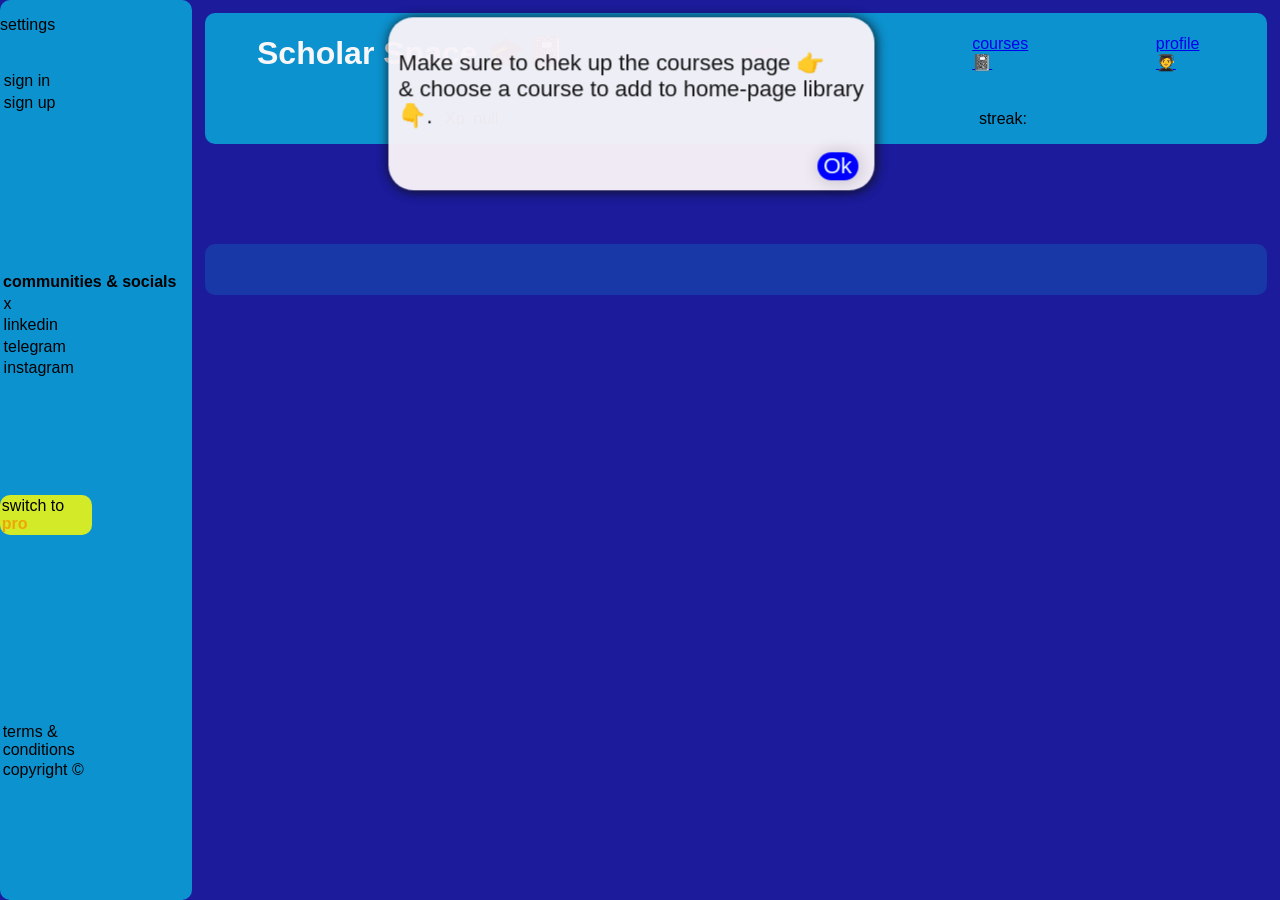
==== index.html @ 8e2b2804 "Add files via upload" ====
<!DOCTYPE html>
<html lang="en">
<head>
    <meta charset="UTF-8">
    <meta name="viewport" content="width=device-width, initial-scale=1.0">
    <title>Scolar Space</title>
    <link rel="stylesheet" href="index.css">
    <link rel="stylesheet" href="index2.css">
    <link rel="stylesheet" href="ttt.css">
</head>
<body id="bodyy">
    
    <div>
        <div id="top-container">
            
            <div id="inner-top-container">
                <h1>Scholar Space 🎓📓</h1>
                <p style="color: rgba(190, 30, 169, 0.938);">Home</p>
                <a href="courses.html"><p>courses 📓</p></a>
                <a href="profile.html"><p>profile🧑‍🎓</p></a>
            </div>
            <div id="inner-lower-container">
                <p id="xps">xp:</p>
                <p>streak:</p>
            </div>
        </div>
        <div id="side-menu">
            <p>settings</p>
            <div id="sign">
                <p>sign in</p>
                <p>sign up</p>
            </div>
            <div id="socials">
                <h3>communities & socials</h3>
                <p>x</p>
                <p>linkedin</p>
                <p>telegram</p>
                <p>instagram</p>
            </div>
             <div id="pro">
                <p>switch to <span>pro</span></p>
            </div>
            <div id="footer">
                <p>terms & conditions</p>
                <p>copyright ©️</p>
            </div>
        </div>
        <div id="mainContainer">
          <!--  <h2 id="cources">Courses</h2> -->
         <div id="courses">
          <!-- <h2>courses</h2>
              <div id="webDev">
                 <p id="webDevP">Web development </p>
                 <button id="drop-down-web">⬇️</button>
                 <div id="lessons" class="coursesS">
                    <ol>
                        <li id="html1">Html</li>
                        <li>Css</li>
                        <li>Javascript</li>
                        
                    </ol>
                 </div>
             </div> 
             <div id="sql">
                 <p >SQL intro </p>
                 <button id="drop-down-sql">⬇️</button>
             </div>
             <div id="javascript">
                 <p >javascript </p>
                 <button id="drop-down-js">⬇️</button>
             </div>
            -->
            
         </div>
         <div id="lessonscontainer" class="coursesS">
            <div id="progress-bar">
                <div id="progress-bar-2"></div>
                <div id="progress-bar-3"></div>
            </div>
            <button id="classtogle">❌</button>
            <div id="headingscontainer" >
               <h3 id="h3">tags</h3>
            </div>
            <div id="paragraphsctn">
               <p id="p1">HTML tags are the building blocks of web pages. They tell the browser how to display content</p>
               <p id="p2">Most tags have an opening and a closing tag, like &lt;p&gt; and &lt;/p&gt</p>
               <p id="p3">The &lt;body&gt; tag contains all the visible content of an HTML document</p>
            </div>
            <div id="imgsctn">
              <img id="img1" src="" alt="">
              <img id="img2" src="" alt="">
            </div>
            <div id="ansbtns">
                <h3 id="question">Select the correct paragraph element?</h3>
                <div id="ansbtnsC">
                    
                </div>
              <button id="btn1" class="ansbtns">coice a</button>
              <button id="btn2"class="ansbtns">choice b</button>
              <button id="btn3"class="ansbtns">choice c</button>
              <button id="btn4"class="ansbtns">choice d</button>
            </div>
            <div  id="ctrlbtns" >
                <button id="btn5">🔙</button>
                <button id="btn6">submit</button>
                <button id="btn7">🔜</button>
            </div>
            
            
            
           

         </div>
         <div id="resultscontainer" class="courcesS" class="resultsPage"></div>
         <div id="popup" class="popup" >
            <p>Make sure to chek up the courses page 👉 <br> & choose a course to add to home-page library <br> 👇.</p>
            <button id="popupbtn">Ok</button>
         </div>
        </div>

    </div>


    <script src="lessonspg.js"></script>
    <script src="index.js"></script>

</body>
</html>
---- index.css ----
body{
    background-color: rgba(9, 9, 148, 0.925);
    font-family: arial;
    margin: 0%;

}

h1{
    color: rgba(253, 248, 248, 0.979);
    font-weight: 600;
}
#top-container{
    position: fixed;
    overflow: hidden;
    background-color: rgba(0, 255, 255, 0.526);
    border-radius: 10px;
    margin-left: 16%;
    margin-right: 1%;
    margin-top: 1%;
    width: 83%;
    font-weight: 500;
}
#inner-top-container{
    display: flex;
    flex-direction: row;
    align-items: center;
    justify-content: space-around;

}
#inner-top-container p{ 
    margin:auto 7%;

    font-style: none;
    
}
#inner-top-container p:hover{
    cursor: pointer;
}
#inner-top-container p:active{
  color: rgba(0, 0, 0, 0.4);  
}
#side-menu{
    background-color: rgba(0, 255, 255, 0.526); 
    float: left;
    position: fixed;
    top: 0%;
    height:100%;
    width: 15%;
    border-radius: 10px;
    font-size: 1em;
    font-weight: 500;
}
#side-menu p:hover{
  cursor: pointer;
}
#side-menu p:active{
  color: rgba(0, 0, 0, 0.353);
}
#inner-lower-container{
    display: flex;
    flex-direction: row;
    align-items: center;
    justify-content: space-around;
  
}
.coursesS{
    display: none;
}

#courses{
    
    position: absolute;
    overflow: hidden;
    top: 20%;
    background-color: rgba(0, 255, 255, 0.126);
    border-radius: 10px;
    margin-left: 16%;
    margin-right: 1%;
    margin-top: 5%;
    padding: 2% 0% 2% 2%;
    width: 81%;
    height: auto;
}
#mainContainer h2{
    color: rgba(255, 255, 255, 0.836);
    font-family: gill sans;
    font-size: 2em;
    text-decoration: underline;
}
#courses div{
    width: 90%;
    padding: 3%;
    margin-bottom: 1%;
    border-radius: 5px;
    box-shadow: 3px 3px 4px rgb(112, 22, 185);
    background-color: rgba(0, 255, 255, 0.326);
}
#courses div:hover{
    
    background-color: rgba(0, 255, 255, 0.46);
    box-shadow: 3px 3px 6px rgb(220, 200, 236);
}
#courses div button{
margin: 3px 3px;
}
#courses div button:hover{
    cursor: pointer;
  

}
#courses #headerparagraph{
    color: rgb(12, 12, 12);
    background-color: rgba(240, 248, 255, 0.808);
    width:190px;
    border-radius: 10px;
    padding: 2px;
    font-size: 1.4em;
}
.headeR{
    color: red;
}
#courses div p{
    display: inline;
    padding-right: 85%;
    padding-top: 25px;
    padding-bottom: 25px;
}
#courses div p:hover{
     cursor: pointer;
    color: rgba(255, 255, 255, 0.5);
    font-size: 1.3em;
}
#courses div li:hover{
    
    cursor: pointer;
    color: rgba(255, 255, 255, 0.5);
    font-size: 1.3em;
}
#courses div li:active{
    
    color: rgba(0, 0, 0, 0.452);
}
#courses div button{
    position: relative;
    background: none;
    border: none;
    font-size: 2em;
}
#side-menu div p{
    margin: 2%;
}
#side-menu div h3{
    font-size: 1em;
    font-weight: 700;
    margin: 3px 3px;
}
#side-menu #sign{
    margin-top: 20%;
}
#side-menu #socials{
    position: absolute;
    top: 30%;
}
#side-menu #footer{
    top: 80%;
    position: absolute;
}
#side-menu #pro{
    position: absolute;
    top: 55%;
    background-color: rgba(253, 253, 5, 0.829);
    border-radius: 10px;
}
#side-menu #pro span{
    font-weight: 600;
    color: rgba(240, 165, 5, 0.993);
}
---- index2.css ----
#lessonscontainer{
    position: absolute;
    top: 6%;

    overflow: hidden;
    background: linear-gradient(135deg,white,rgba(240, 229, 239, 0.689));
    border-radius: 10px;
    margin-left: 16%;
    padding-left: 1%;
    padding-top: 2%;
    padding-bottom: 10%;
    width: 88%;
    height: 70vh;
    flex-direction: column;
    flex-wrap: wrap;
    justify-content: flex-start;
    margin-left: 10%;
    
    
}
#h2s{
    font-size: 1.3em;
    color: black;
}

h3{
    font-weight: 500;
}
#paragraphsctn{
    background-color: rgba(0, 0, 0, 0.171);
    padding: 2px;
    border-radius: 5px;
    margin-right: 1%;
}

#progress-bar{
    background-color: rgba(104, 103, 102, 0.404);
    height: 15px;
    width: 95%;
    border: none;
    border-radius: 10px;
}
#progress-bar-2{
    background-color: rgba(4, 199, 30, 0.589);
    height: 15px;
    border: none;
    border-radius: 10px; 
}
#progress-bar-3{
    background-color: rgba(7, 4, 199, 0.589);
    height: 15px;
    border: none;
    border-radius: 10px; 
}

#classtogle{
    font-size: 1.5em;
    position: absolute;
    background-color: rgba(255, 255, 255, 0.301);
    left: 90%;
    border: none;
    border-radius: 20px;
}
#classtogle:hover{
cursor: pointer;
background-color: rgba(243, 9, 9, 0.236);
 border-radius: 20px;
}

#ansbtns{
    display: flex;
    flex-direction: column;
   
}
#ansbtns button{
    width: 80%;
    font-size: 1.4em;
    text-align: left;
    padding: 10px;
    margin: 10px auto ;
    height: 20%;
    border: solid 1px rgba(0, 0, 0, 0.308);
    border-radius: 20px;
    color: rgba(2, 2, 2, 0.534);
    
}
.normalbtn{
    width: 80%;
    font-size: 1.4em;
    text-align: left;
    padding: 10px;
    margin: 10px auto ;
    height: 20%;
    border: solid 1px rgba(0, 0, 0, 0.308);
    border-radius: 20px;
    color: rgba(2, 2, 2, 0.534);
}
#ansbtns button:hover{
    cursor: pointer;
    font-size: 1.5em;
    font-weight: 500;
    color: rgba(17, 2, 2, 0.63);
}

.correctAns{
    background-color: rgba(46, 221, 23, 0.726);
}
.wrongAns{
    background-color: rgba(252, 4, 37, 0.61);
}





#ctrlbtns{
    
    display: flex;
    flex-direction: row;
    width: 95%;
    font-size: 1.5em;
    margin-bottom: 40px;
    position: absolute;
    top: 90%;
}
#ctrlbtns :active{
 background-color: rgba(175, 116, 231, 0.432);
}
#btn5{
font-size: 1.5em;
width: 10%;
background-color:rgba(7, 7, 240, 0.048);  
}
#btn6{
    width: 80%;
    font-size: 1.5em;
    background-color:rgba(7, 240, 221, 0.068);  
}
#btn7{
  width: 10%;
  font-size: 1.5em;
  background-color: rgba(7, 7, 240, 0.048);  
}
---- ttt.css ----
.resultsPage {
    color: rgba(82, 14, 150, 0.977);
    height: 70vh;
    position: absolute;
    top: 4%;
    overflow: hidden;
    background: linear-gradient(135deg,rgba(255, 255, 255, 0.925),rgba(113, 4, 134, 0.408));
    border-radius: 10px;
    margin-left: 26%;
    padding-left: 1%;
    padding-top: 2%;
    padding-bottom: 10%;
    width: 88%;
    flex-direction: column;
    flex-wrap: wrap;
    justify-content: flex-start;
    margin-left: 10%;
}

 .resultsPage  #classtogle1{
    margin-left: 95%;
    margin-top: 2px;
    font-size: 1.2em;
    color: rgba(236, 54, 9, 0.952);
    background-color: rgba(197, 193, 189, 0.39);
    border-radius: 20px;
}
 .resultsPage  #h31{
    text-align: center;
     font-family: 'Gill Sans', 'Gill Sans MT', Calibri, 'Trebuchet MS', sans-serif;
    font-size: 2.5em;
    font-weight: 500;
    text-decoration: underline;
    margin: 1%;
}
.resultsPage #p11{
    text-align: center;
    font-size: 8em;
    padding: 1.2%;
    margin: 0%;
    font-weight: 300;
}
.resultsPage  #p21{
    text-align: center;
    font-family: 'Gill Sans', 'Gill Sans MT', Calibri, 'Trebuchet MS', sans-serif;
    font-size: 2em;
    margin: 0%;
}
.resultsPage  #p31{
    text-align: center;
    font-family: 'Gill Sans', 'Gill Sans MT', Calibri, 'Trebuchet MS', sans-serif;
    font-size: 2em;
    margin: 0%;
}
.resultsPage #question1{
    text-align: center;
    font-family: 'Gill Sans', 'Gill Sans MT', Calibri, 'Trebuchet MS', sans-serif;
    font-size: 1.1em;
    font-weight: 200;
    color: rgba(0, 0, 0, 0.795);
}
.nodisplay{
    display: none;
}
.resultsPage  #btn51{
    font-size: 2em;
    margin-left: 20%;
    width: 20%;
    border-radius: 10px;
}
.resultsPage  #btn61{
    font-size: 2em;
    width: 40%;
    border-radius: 10px;
    margin-left: 32%;
}
.resultsPage  button{
    background-color: rgba(255, 255, 255, 0.479);
    color: rgba(34, 6, 61, 0.767);
    border: none;
}
.resultsPage  button:hover{
    font-size: 2em;
    color: rgba(82, 14, 150, 0.977);
    cursor: pointer;
    background-color: rgba(255, 255, 255, 0.35);
}
.resultsPage p span{
    font-size: 1.1em;
    font-weight: 500;
    font-family: calibri;
    color: rgba(9, 10, 54, 0.633);
}






#popup{
    backface-visibility: hidden;
    backdrop-filter: opacity(1);
    background-color: rgba(248, 243, 248, 0.959);
    color: rgba(19, 19, 19, 0.993);
    font-family: sans-serif;
    font-size: 1.4em;
    font-weight: 500;
    width: max-content;
    border-radius: 25px;
    box-shadow: 1px 1px 11px 1px rgba(18, 18, 19, 0.86);
    padding: 10px;
    align-self: center;
    position: sticky;
    transform: scale(1) translate(80%, 10%);
    
}

#popup button{
    margin-left: 90%;
    font-size: 1em;
    background-color: blue;
    color: azure;
    border: none;
    box-shadow: 1px 1px 16px 1px rgba(0, 0, 0, 0.164);
    border-radius: 15px;
}
#popup button:hover{
    cursor: pointer;
    background-color: rgba(0, 0, 255, 0.905);
    font-size: 1.1em;
    box-shadow: 5px 3px 5px 1px rgba(4, 15, 163, 0.712);
}
.popup{
    display: none;
    transform: scale(0.1) translate(50%,50%);
    transition: transform 3s;
}
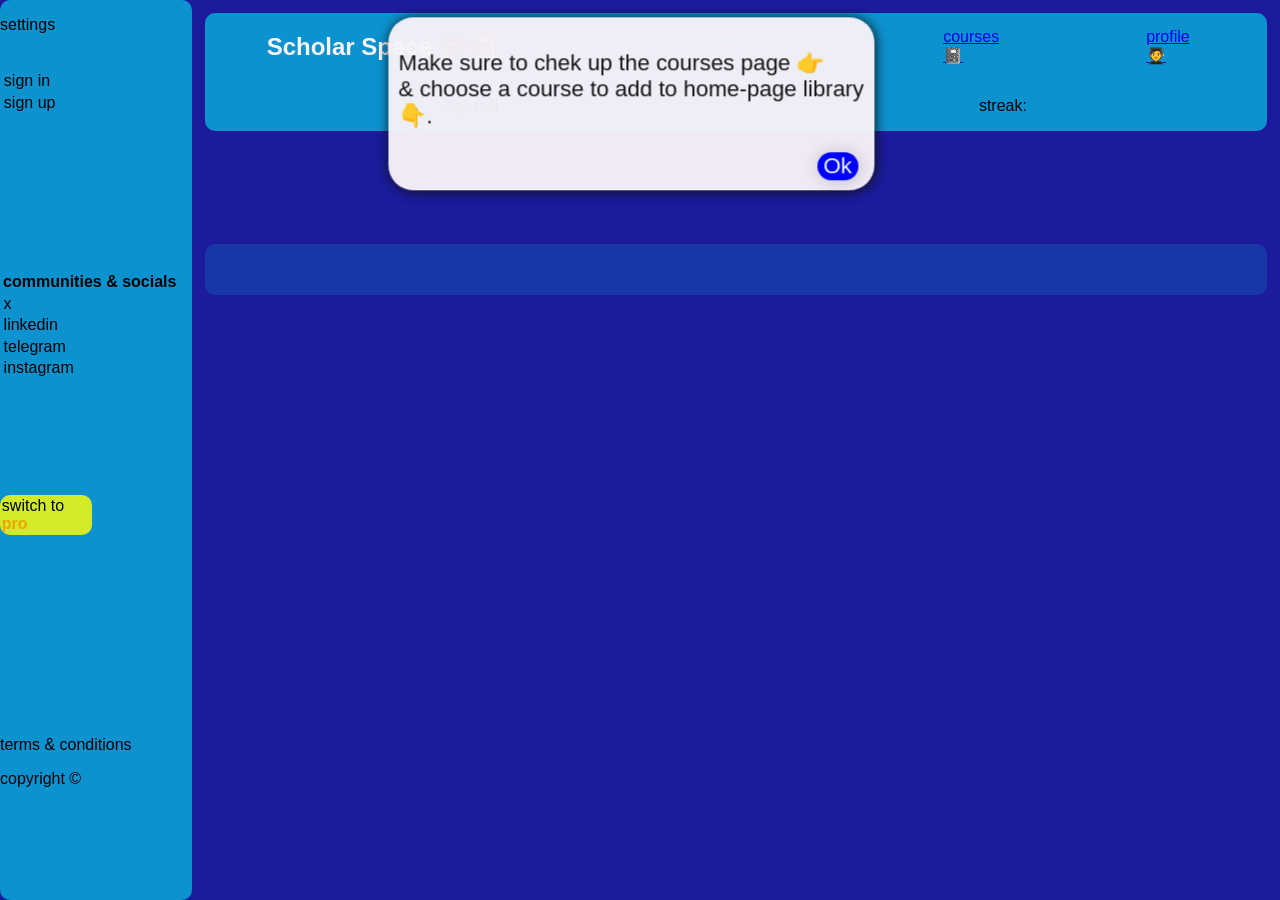
==== commit a525c22a: "Optimize index.html for SEO while preserving existing IDs and classes" ====
--- a/index.html
+++ b/index.html
@@ -1,128 +1,138 @@
-<!DOCTYPE html>
-<html lang="en">
-<head>
-    <meta charset="UTF-8">
-    <meta name="viewport" content="width=device-width, initial-scale=1.0">
-    <title>Scolar Space</title>
-    <link rel="stylesheet" href="index.css">
-    <link rel="stylesheet" href="index2.css">
-    <link rel="stylesheet" href="ttt.css">
-</head>
-<body id="bodyy">
-    
-    <div>
-        <div id="top-container">
-            
-            <div id="inner-top-container">
-                <h1>Scholar Space 🎓📓</h1>
-                <p style="color: rgba(190, 30, 169, 0.938);">Home</p>
-                <a href="courses.html"><p>courses 📓</p></a>
-                <a href="profile.html"><p>profile🧑‍🎓</p></a>
-            </div>
-            <div id="inner-lower-container">
-                <p id="xps">xp:</p>
-                <p>streak:</p>
-            </div>
-        </div>
-        <div id="side-menu">
-            <p>settings</p>
-            <div id="sign">
-                <p>sign in</p>
-                <p>sign up</p>
-            </div>
-            <div id="socials">
-                <h3>communities & socials</h3>
-                <p>x</p>
-                <p>linkedin</p>
-                <p>telegram</p>
-                <p>instagram</p>
-            </div>
-             <div id="pro">
-                <p>switch to <span>pro</span></p>
-            </div>
-            <div id="footer">
-                <p>terms & conditions</p>
-                <p>copyright ©️</p>
-            </div>
-        </div>
-        <div id="mainContainer">
-          <!--  <h2 id="cources">Courses</h2> -->
-         <div id="courses">
-          <!-- <h2>courses</h2>
-              <div id="webDev">
-                 <p id="webDevP">Web development </p>
-                 <button id="drop-down-web">⬇️</button>
-                 <div id="lessons" class="coursesS">
-                    <ol>
-                        <li id="html1">Html</li>
-                        <li>Css</li>
-                        <li>Javascript</li>
-                        
-                    </ol>
-                 </div>
-             </div> 
-             <div id="sql">
-                 <p >SQL intro </p>
-                 <button id="drop-down-sql">⬇️</button>
-             </div>
-             <div id="javascript">
-                 <p >javascript </p>
-                 <button id="drop-down-js">⬇️</button>
-             </div>
-            -->
-            
-         </div>
-         <div id="lessonscontainer" class="coursesS">
-            <div id="progress-bar">
-                <div id="progress-bar-2"></div>
-                <div id="progress-bar-3"></div>
-            </div>
-            <button id="classtogle">❌</button>
-            <div id="headingscontainer" >
-               <h3 id="h3">tags</h3>
-            </div>
-            <div id="paragraphsctn">
-               <p id="p1">HTML tags are the building blocks of web pages. They tell the browser how to display content</p>
-               <p id="p2">Most tags have an opening and a closing tag, like &lt;p&gt; and &lt;/p&gt</p>
-               <p id="p3">The &lt;body&gt; tag contains all the visible content of an HTML document</p>
-            </div>
-            <div id="imgsctn">
-              <img id="img1" src="" alt="">
-              <img id="img2" src="" alt="">
-            </div>
-            <div id="ansbtns">
-                <h3 id="question">Select the correct paragraph element?</h3>
-                <div id="ansbtnsC">
-                    
-                </div>
-              <button id="btn1" class="ansbtns">coice a</button>
-              <button id="btn2"class="ansbtns">choice b</button>
-              <button id="btn3"class="ansbtns">choice c</button>
-              <button id="btn4"class="ansbtns">choice d</button>
-            </div>
-            <div  id="ctrlbtns" >
-                <button id="btn5">🔙</button>
-                <button id="btn6">submit</button>
-                <button id="btn7">🔜</button>
-            </div>
-            
-            
-            
-           
-
-         </div>
-         <div id="resultscontainer" class="courcesS" class="resultsPage"></div>
-         <div id="popup" class="popup" >
-            <p>Make sure to chek up the courses page 👉 <br> & choose a course to add to home-page library <br> 👇.</p>
-            <button id="popupbtn">Ok</button>
-         </div>
-        </div>
-
-    </div>
-
-
-    <script src="lessonspg.js"></script>
-    <script src="index.js"></script>
-
-</body>
-</html>+<!DOCTYPE html>
+<html lang="en">
+<head>
+    <meta charset="UTF-8">
+    <meta name="viewport" content="width=device-width, initial-scale=1.0">
+    <meta name="description" content="Scholar Space - Your interactive learning platform for web development, SQL, and JavaScript courses. Track your progress, earn XP, and build streaks with interactive lessons and quizzes.">
+    <meta name="keywords" content="online courses, web development, SQL, JavaScript, learning platform, coding education, interactive lessons">
+    <meta name="author" content="Scholar Space">
+    <meta name="robots" content="index, follow">
+    <meta property="og:title" content="Scholar Space - Learn Web Development & Programming">
+    <meta property="og:description" content="Interactive learning platform featuring web development, SQL, and JavaScript courses with progress tracking and gamification.">
+    <meta property="og:type" content="website">
+    <meta property="og:url" content="https://scholarsspace.com">
+    <meta name="theme-color" content="#be1ea9">
+    <title>Scholar Space - Learn Web Development, SQL & JavaScript Online</title>
+    <link rel="canonical" href="https://scholarsspace.com/">
+    <link rel="stylesheet" href="index.css">
+    <link rel="stylesheet" href="index2.css">
+    <link rel="stylesheet" href="ttt.css">
+</head>
+<body id="bodyy">
+    
+    <div>
+        <nav id="top-container" role="navigation" aria-label="Main navigation">
+            
+            <div id="inner-top-container">
+                <h1>Scholar Space 🎓📓</h1>
+                <p style="color: rgba(190, 30, 169, 0.938);">Home</p>
+                <a href="courses.html" aria-label="View our courses"><p>courses 📓</p></a>
+                <a href="profile.html" aria-label="View your profile"><p>profile🧑‍🎓</p></a>
+            </div>
+            <div id="inner-lower-container">
+                <p id="xps">xp:</p>
+                <p>streak:</p>
+            </div>
+        </nav>
+        <aside id="side-menu" role="complementary" aria-label="Secondary menu">
+            <p>settings</p>
+            <div id="sign">
+                <p>sign in</p>
+                <p>sign up</p>
+            </div>
+            <div id="socials">
+                <h3>communities & socials</h3>
+                <p>x</p>
+                <p>linkedin</p>
+                <p>telegram</p>
+                <p>instagram</p>
+            </div>
+             <div id="pro">
+                <p>switch to <span>pro</span></p>
+            </div>
+            <footer id="footer">
+                <p>terms & conditions</p>
+                <p>copyright ©️</p>
+            </footer>
+        </aside>
+        <main id="mainContainer" role="main">
+          <!--  <h2 id="cources">Courses</h2> -->
+          <section id="courses">
+           <!-- <h2>courses</h2>
+               <div id="webDev">
+                  <p id="webDevP">Web development </p>
+                  <button id="drop-down-web">⬇️</button>
+                  <div id="lessons" class="coursesS">
+                     <ol>
+                         <li id="html1">Html</li>
+                         <li>Css</li>
+                         <li>Javascript</li>
+                         
+                     </ol>
+                  </div>
+              </div> 
+              <div id="sql">
+                  <p >SQL intro </p>
+                  <button id="drop-down-sql">⬇️</button>
+              </div>
+              <div id="javascript">
+                  <p >javascript </p>
+                  <button id="drop-down-js">⬇️</button>
+              </div>
+             -->
+             
+          </section>
+          <article id="lessonscontainer" class="coursesS">
+             <div id="progress-bar" role="progressbar" aria-label="Lesson progress">
+                 <div id="progress-bar-2"></div>
+                 <div id="progress-bar-3"></div>
+             </div>
+             <button id="classtogle" aria-label="Close lesson">❌</button>
+             <div id="headingscontainer" >
+                <h3 id="h3">tags</h3>
+             </div>
+             <div id="paragraphsctn">
+                <p id="p1">HTML tags are the building blocks of web pages. They tell the browser how to display content</p>
+                <p id="p2">Most tags have an opening and a closing tag, like &lt;p&gt; and &lt;/p&gt</p>
+                <p id="p3">The &lt;body&gt; tag contains all the visible content of an HTML document</p>
+             </div>
+             <div id="imgsctn">
+               <img id="img1" src="" alt="Lesson illustration image 1">
+               <img id="img2" src="" alt="Lesson illustration image 2">
+             </div>
+             <div id="ansbtns">
+                 <h3 id="question">Select the correct paragraph element?</h3>
+                 <div id="ansbtnsC">
+                     
+                 </div>
+               <button id="btn1" class="ansbtns">coice a</button>
+               <button id="btn2"class="ansbtns">choice b</button>
+               <button id="btn3"class="ansbtns">choice c</button>
+               <button id="btn4"class="ansbtns">choice d</button>
+             </div>
+             <div  id="ctrlbtns" >
+                 <button id="btn5" aria-label="Previous lesson">🔙</button>
+                 <button id="btn6">submit</button>
+                 <button id="btn7" aria-label="Next lesson">🔜</button>
+             </div>
+             
+             
+             
+            
+
+          </article>
+          <div id="resultscontainer" class="courcesS" class="resultsPage"></div>
+          <div id="popup" class="popup" role="dialog" aria-labelledby="popup-message">
+             <p id="popup-message">Make sure to chek up the courses page 👉 <br> & choose a course to add to home-page library <br> 👇.</p>
+             <button id="popupbtn">Ok</button>
+          </div>
+         </main>
+
+     </div>
+
+
+    <script src="lessonspg.js"></script>
+    <script src="index.js"></script>
+
+</body>
+</html>
